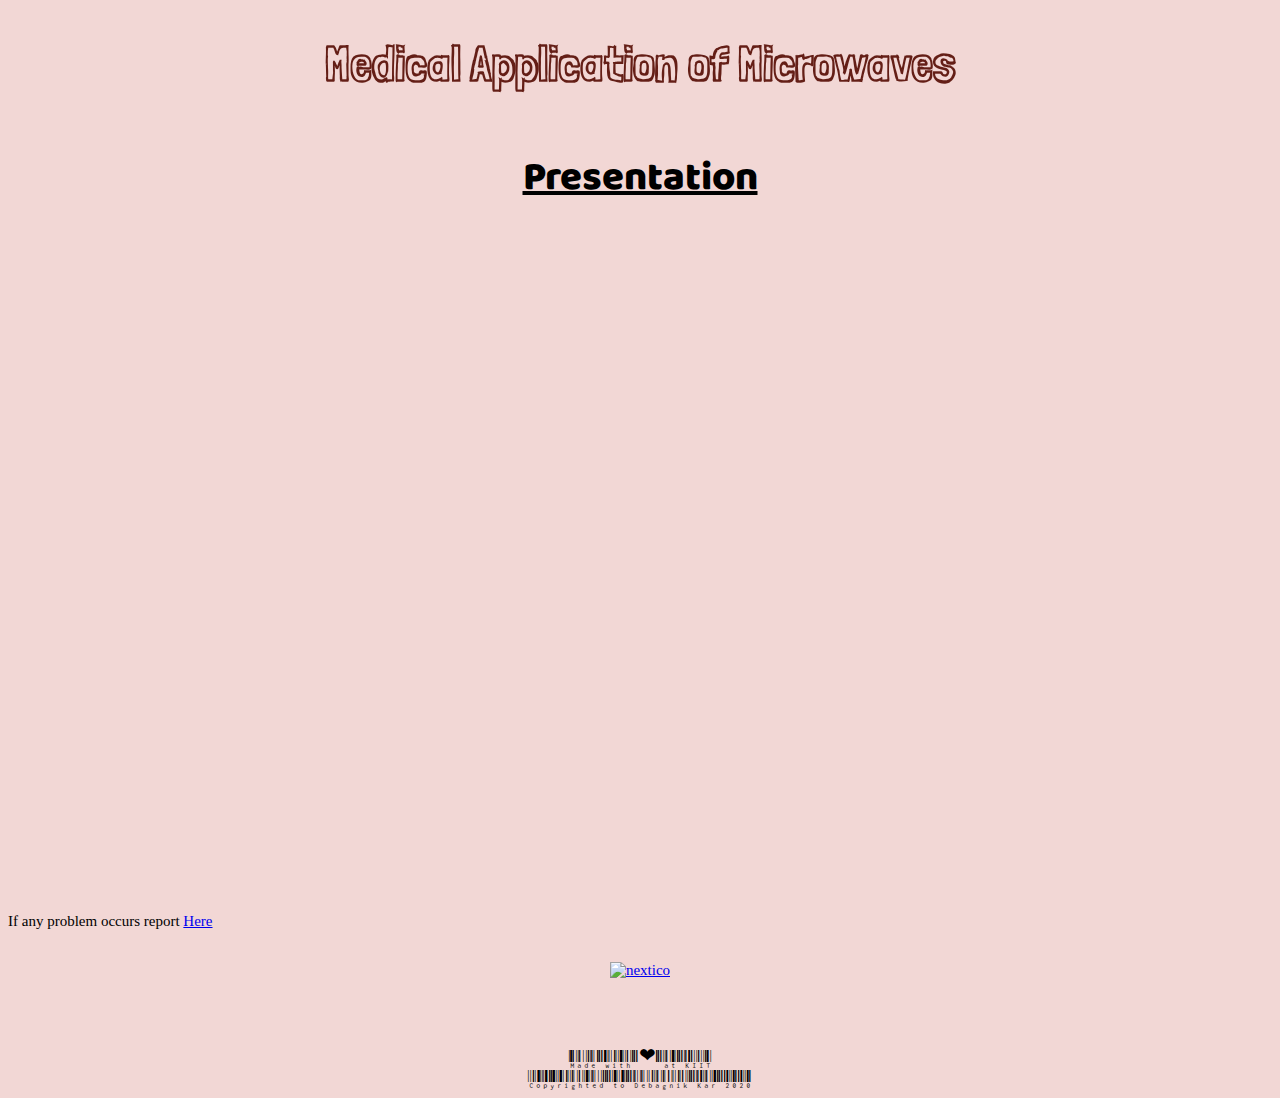
==== presentation.html @ 0c2eb70f "EWA Commit 1" ====
<!DOCTYPE html>
<html lang="en">

<head>
    <meta charset="utf-8">
    <title>
      Presentation
    </title>

    <link rel="stylesheet" href="design.css">
    <link href="https://fonts.googleapis.com/css?family=Baloo+2|Bellota|Libre+Barcode+128+Text|Londrina+Sketch&display=swap" rel="stylesheet">
  </head>

  <body class=body>
    <h1 class=heading>
      <center>
        Medical Application of Microwaves
      </center>
    </h1>
    <h4 class=heading1>
      <b>
        <u>
          <center>
            Presentation
          </center>
        </u>
      </b>
    </h4>

    <br><br> <br><p>
    <center>
    <iframe src="https://onedrive.live.com/embed?resid=A0A1096B5A90FE4A%21841&amp;authkey=%21AFKNNb1aPyce1JU&amp;em=2&amp;wdAr=1.7777777777777777" width="962px" height="565px" frameborder="0">This is an embedded <a target="_blank" href="https://office.com">Microsoft Office</a> presentation, powered by <a target="_blank" href="https://office.com/webapps">Office</a>.</iframe>
    </center>
    <p>

      If any problem occurs report <a href="mailto:1804373@kiit.ac.in?Subject=report%20for%20Presentation%20page" target="_top">Here</a>
      <br><br>
      <center>
        <a href="video.html">
          <img src="https://img.icons8.com/flat_round/64/000000/circled-right-2--v1.png" alt="nextico">
        </a>
      </center>
    <p>
    <p><br><br>

    <div class=footer>
      <center> Made with ❤ at KIIT<br>Copyrighted to Debagnik Kar 2020</center>
    </div>
  </body>
</html>
---- design.css ----
.body{
  background-color: #F2D7D5;
  font-size: 15px;
}

.heading{
  font-family: 'Londrina Sketch', cursive;
  font-size: 50px;
  color: #641E16;
}

.heading1{
  font-family: 'Baloo 2', cursive;
  font-size: 40px;
  color: #000000;
}

.para{
  font-family: 'Bellota', cursive;
  font-size: 25px;
  color: #000000;
}
.footer{
  font-family: 'Libre Barcode 128 Text', cursive;
  font-size: 20px;
  color: #000000;
}

.heading2{
  font-family: 'Baloo 2', cursive;
  font-size: 30px;
  color: #000000;
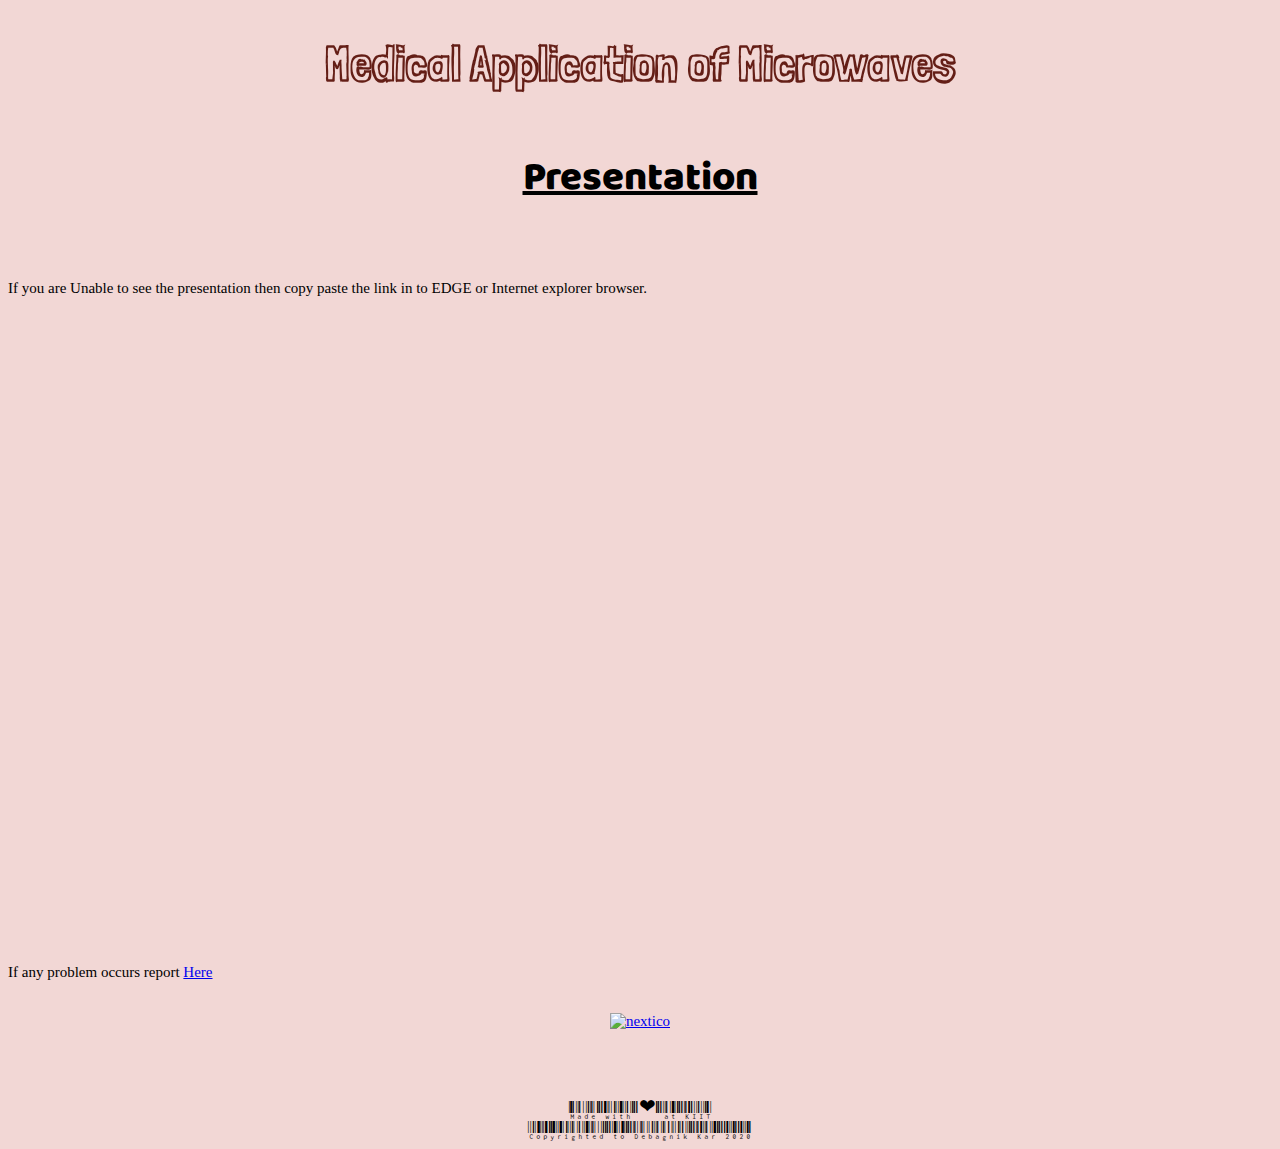
==== commit 99bc5fa3: "Update presentation.html" ====
--- a/presentation.html
+++ b/presentation.html
@@ -26,6 +26,9 @@
         </u>
       </b>
     </h4>
+    <br> 
+    If you are Unable to see the presentation then copy paste the link in to EDGE or Internet explorer browser.
+    <br><br>
 
     <br><br> <br><p>
     <center>
